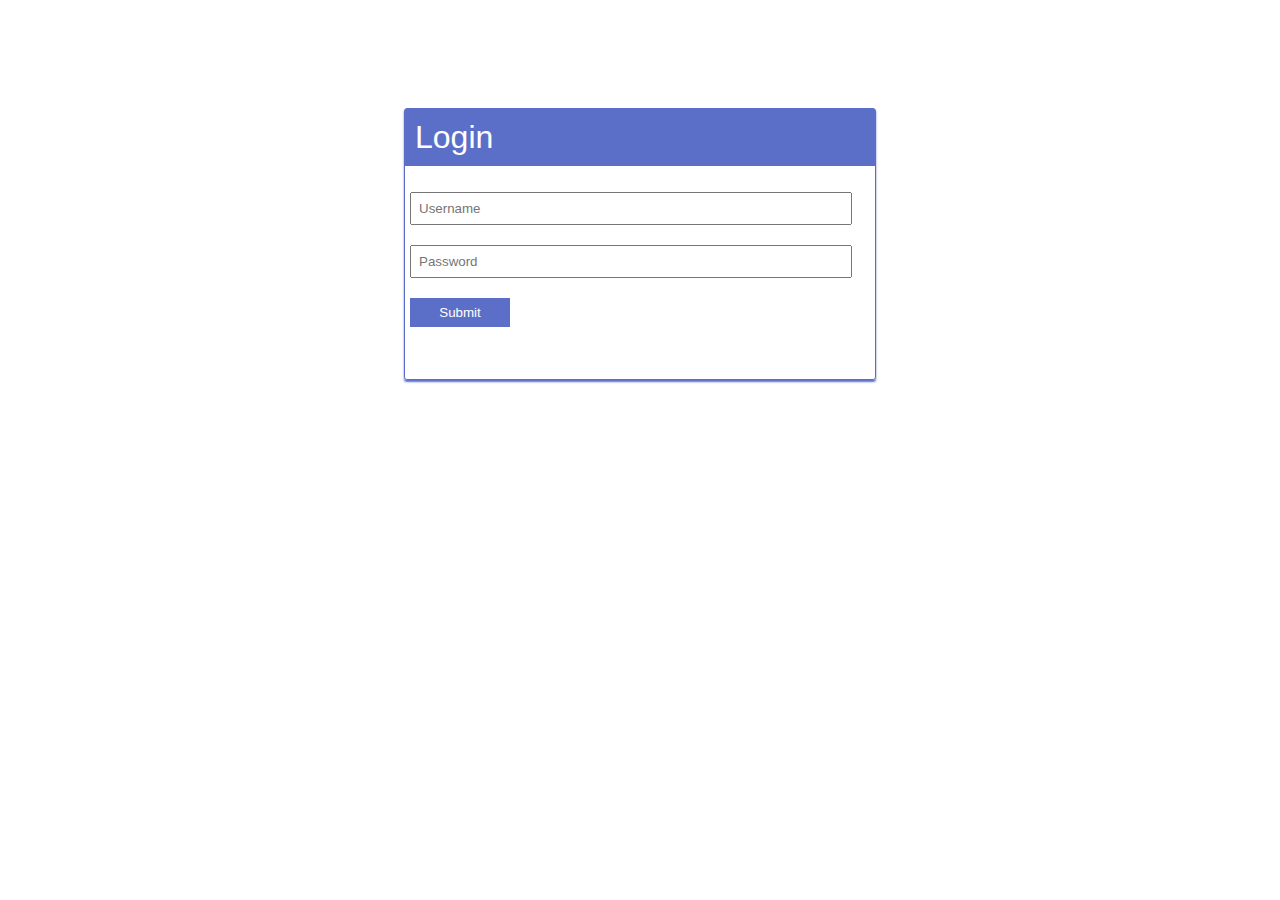
==== login.html @ cbbfa3e1 "Add files via upload" ====
<html>
    <head>
        <title>Login</title>
        <link href="style.css" rel="stylesheet" type="text/css">
    </head>
    <body>
        <div id="page">
        <div class="container">
            <form method="post" action="">
                <div id="div_login">
                    <h1>Login</h1>
                    <div>
                        <input type="text" class="textbox" id="txt_uname" name="txt_uname" placeholder="Username" />
                    </div>
                    <div>
                        <input type="password" class="textbox" id="txt_uname" name="txt_pwd" placeholder="Password"/>
                    </div>
                    <div>
                        <input type="submit" value="Submit" name="but_submit" id="but_submit" />
                    </div>
                </div>
            </form>
        </div>
    </div>
    </body>
</html>
---- style.css ----
#page{
     background-image: url(bg.png);
     width: 100%;
     height: 100%;
}
/* Container */
.container{
    width:40%;
    margin:0 auto;
    padding: 100px;
}

/* Login */
#div_login{
    border: 1px solid #5b6fc8;
    border-radius: 3px;
    width: 470px;
    height: 270px;
    box-shadow: 0px 2px 2px 0px  #5b6fc8;
    margin: 0 auto;
}

#div_login h1{
    margin-top: 0px;
    font-weight: normal;
    padding: 10px;
    background-color: #5b6fc8;
    color: white;
    font-family: sans-serif;
}

#div_login div{
    clear: both;
    margin-top: 10px;
    padding: 5px;
}

#div_login .textbox{
    width: 96%;
    padding: 7px;
}

#div_login input[type=submit]{
    padding: 7px;
    width: 100px;
    background-color: #5b6fc8;
    border: 0px;
    color: white;
}

/* media */
@media screen and (max-width:720px){
    .container{
        width: 100%;
    }
    #div_login{
        width: 99%;
    }
}
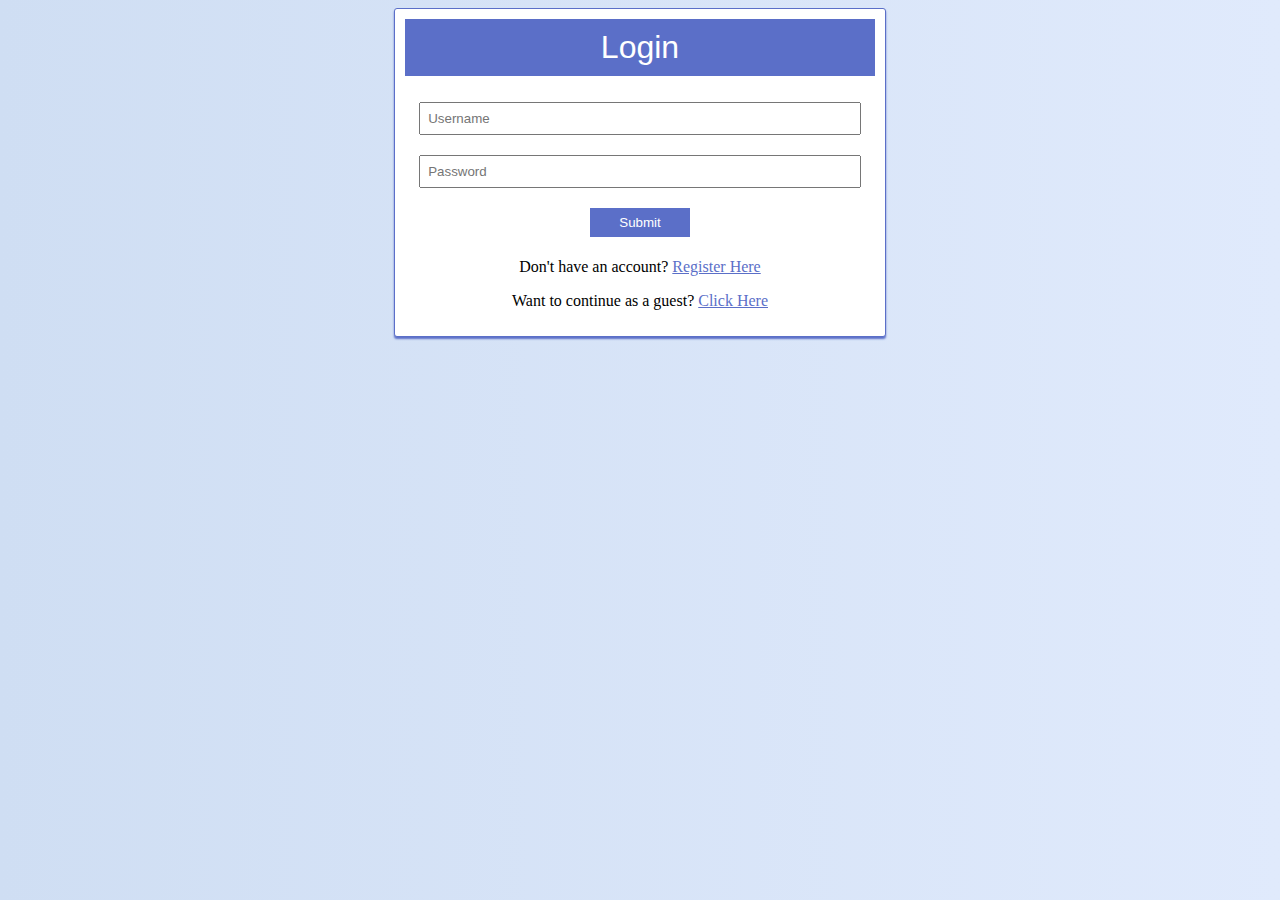
==== commit 45448592: "Add files via upload" ====
--- a/login.html
+++ b/login.html
@@ -1,7 +1,7 @@
 <html>
     <head>
         <title>Login</title>
-        <link href="style.css" rel="stylesheet" type="text/css">
+        <link href="loginstyle.css" rel="stylesheet" type="text/css">
     </head>
     <body>
         <div id="page">
@@ -18,6 +18,8 @@
                     <div>
                         <input type="submit" value="Submit" name="but_submit" id="but_submit" />
                     </div>
+                    <p>Don't have an account? <a href="signup.html" style="color:#5b6fc8">Register Here</a></p>
+                    <p>Want to continue as a guest? <a href="index.html" style="color:#5b6fc8">Click Here</a></p>
                 </div>
             </form>
         </div>
--- a/loginstyle.css
+++ b/loginstyle.css
@@ -0,0 +1,61 @@
+body{
+  background: #E0EAFC;  /* fallback for old browsers */
+  background: -webkit-linear-gradient(to right, #CFDEF3, #E0EAFC);  /* Chrome 10-25, Safari 5.1-6 */
+  background: linear-gradient(to right, #CFDEF3, #E0EAFC); /* W3C, IE 10+/ Edge, Firefox 16+, Chrome 26+, Opera 12+, Safari 7+ */
+}
+
+/* Login */
+#div_login{
+    background-color: white;
+    border: 1px solid #5b6fc8;
+    border-radius: 3px;
+    width: 470px;
+    height: auto;
+    box-shadow: 0px 2px 2px 0px  #5b6fc8;
+    margin: 0 auto;
+    padding: 10px;
+}
+
+#div_login h1{
+    margin-top: 0px;
+    font-weight: normal;
+    padding: 10px;
+    background-color: #5b6fc8;
+    color: white;
+    font-family: sans-serif;
+    text-align: center;
+}
+
+p{
+    text-align: center;
+}
+
+#div_login div{
+    clear: both;
+    margin-top: 10px;
+    padding: 5px;
+    text-align: center;
+}
+
+#div_login .textbox{
+    width: 96%;
+    padding: 7px;
+}
+
+#div_login input[type=submit]{
+    padding: 7px;
+    width: 100px;
+    background-color: #5b6fc8;
+    border: 0px;
+    color: white;
+}
+
+/* media */
+@media screen and (max-width:720px){
+    .container{
+        width: 100%;
+    }
+    #div_login{
+        width: 99%;
+    }
+}
